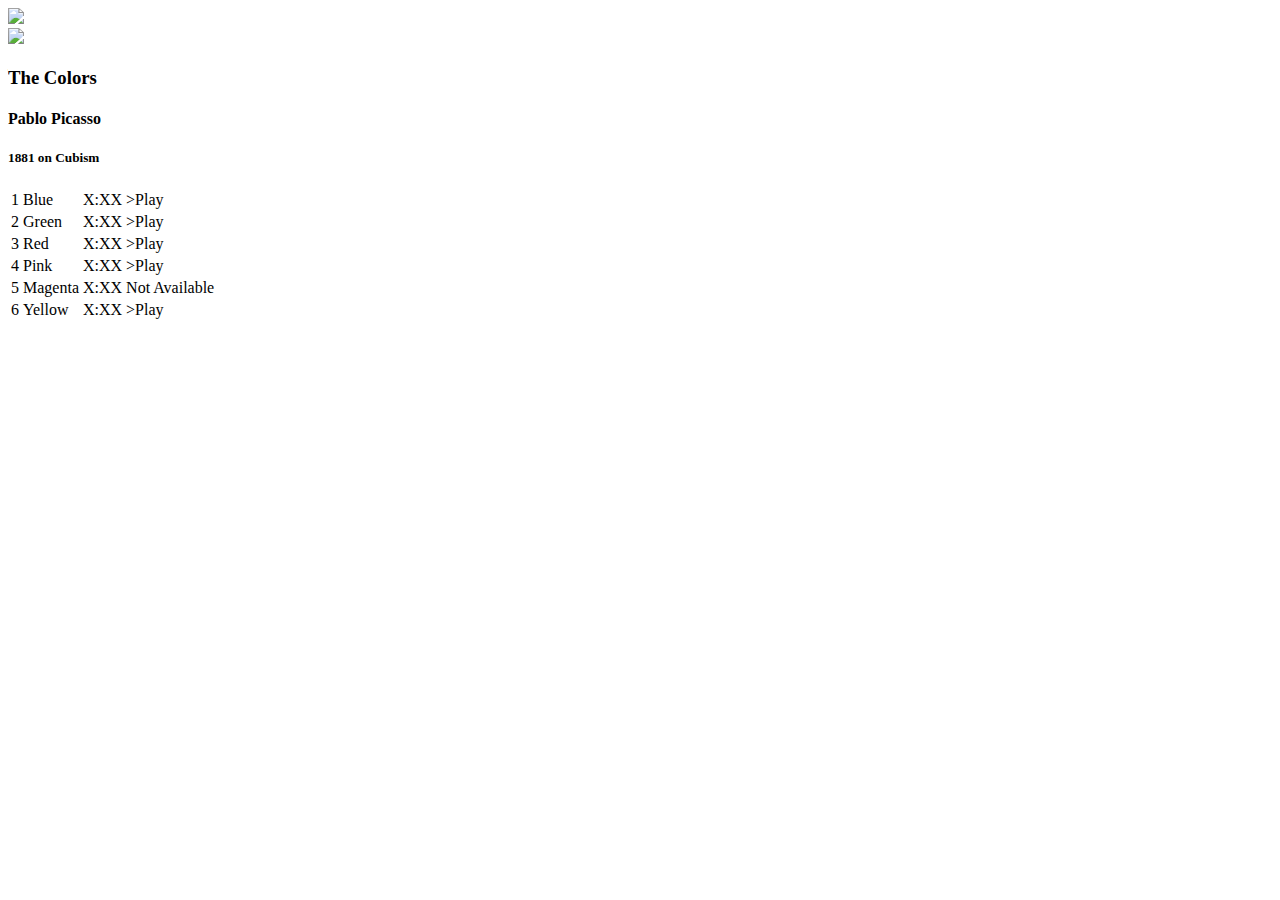
==== public/album.html @ 5d10bce6 "Added a column to the song table to indicate whether song is available." ====
<!DOCTYPE html>
 <html>
   <head>
     <title>Bloc Jams</title>
     <link rel="stylesheet" type="text/css" href="http://yui.yahooapis.com/3.17.1/build/cssreset/cssreset-min.css">
     <link href='http://fonts.googleapis.com/css?family=Open+Sans:400,800,600,700,300' rel='stylesheet' type='text/css'>
     <link rel="stylesheet" type="text/css" href="/stylesheets/app.css">
   </head>
   <body>
     <div class='nav-bar'> <!-- Nav Bar -->
       <img src="/images/blocjams.png">
     </div>

     <div class='album-container'>

      <div class-'album-header-container'> <!-- Album Header -->
        <div>
          <img src="/images/album-placeholder.png" />
        </div>

        <div class='album-information'> <!-- Album Information -->
          <h3> The Colors </h3>
          <h4> Pablo Picasso </h4>
          <h5> 1881 on Cubism </h5>
        </div>
      </div> <!-- album-header-container -->

      <div> <!-- song table -->
        <table class='album-song-listing'>
          <tr>
            <td> 1 </td>
            <td> Blue </td>
            <td> X:XX </td>
            <td> >Play </td>
          </tr>
          <tr>
            <td> 2 </td>
            <td> Green </td>
            <td> X:XX </td>
            <td> >Play </td>
          </tr>
          <tr>
             <td> 3 </td>
             <td> Red </td>
             <td> X:XX </td>
             <td> >Play </td>
          </tr>
          <tr>
             <td> 4 </td>
             <td> Pink </td>
             <td> X:XX </td>
             <td> >Play </td>
           </tr>
          <tr>
              <td> 5 </td>
              <td> Magenta </td>
              <td> X:XX </td>
              <td> Not Available </td>
          </tr>
          <tr>
              <td> 6 </td>
              <td> Yellow </td>
              <td> X:XX </td>
              <td> >Play </td>
          </tr>
        </table>
      </div> <!-- song table -->

    </div> <!-- album-container -->

   </body>
 </html>
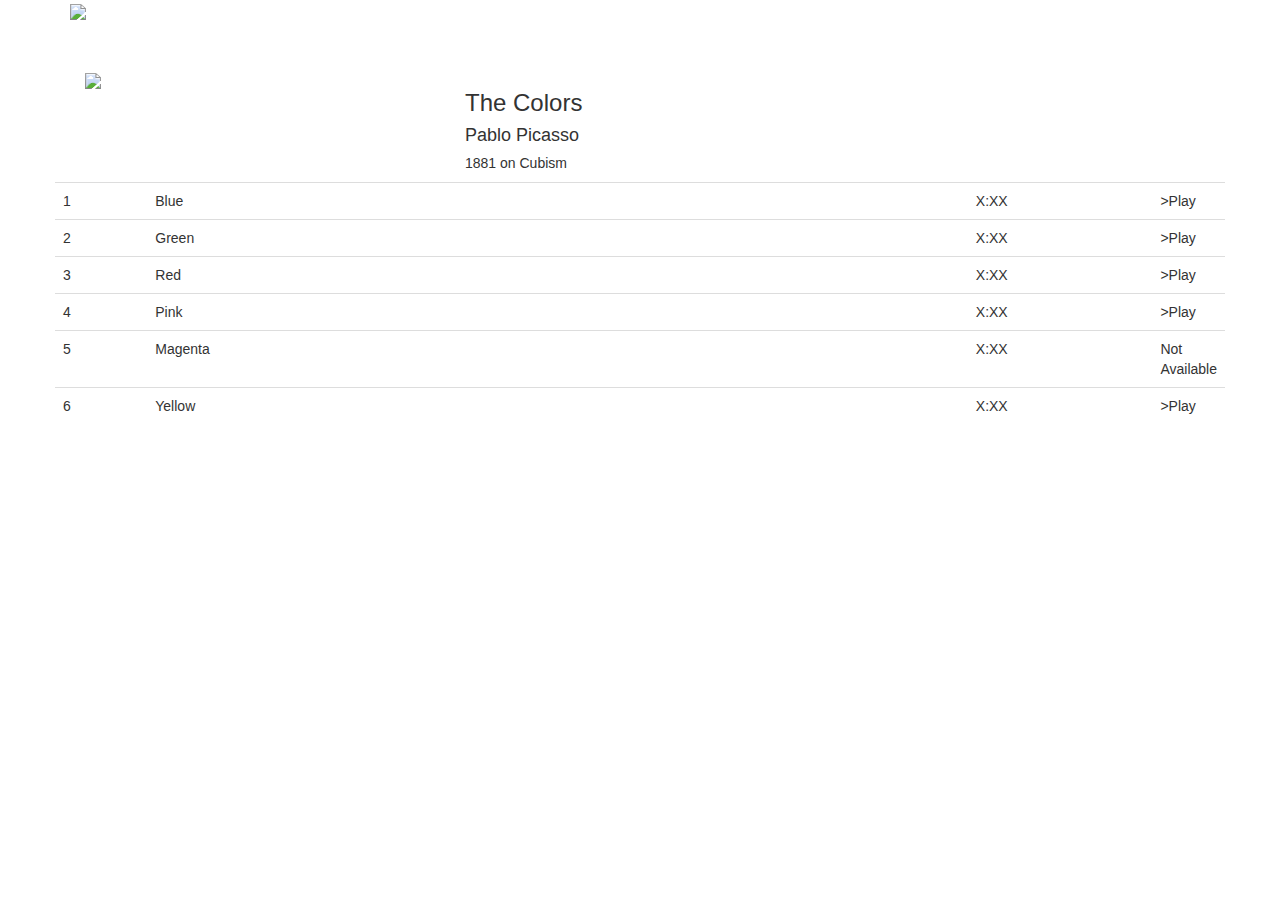
==== commit 8524bfc9: "Added bootstrap to index.html & album.html for grid & styles." ====
--- a/public/album.html
+++ b/public/album.html
@@ -1,67 +1,74 @@
 <!DOCTYPE html>
- <html>
+  <html>
    <head>
      <title>Bloc Jams</title>
      <link rel="stylesheet" type="text/css" href="http://yui.yahooapis.com/3.17.1/build/cssreset/cssreset-min.css">
      <link href='http://fonts.googleapis.com/css?family=Open+Sans:400,800,600,700,300' rel='stylesheet' type='text/css'>
+     <link rel="stylesheet" href="//netdna.bootstrapcdn.com/bootstrap/3.1.1/css/bootstrap.min.css">
      <link rel="stylesheet" type="text/css" href="/stylesheets/app.css">
-   </head>
-   <body>
-     <div class='nav-bar'> <!-- Nav Bar -->
-       <img src="/images/blocjams.png">
-     </div>
+  </head>
 
-     <div class='album-container'>
+  <body class='player'>
+    <nav class='player-header-nav navbar'>
+      <div class='container'>
+        <div class='navbar-header'>
+          <a class='logo navbar-left'>
+            <img src="/images/blocjams.png" />
+          </a>
+        </div>
+      </div>
+    </nav>
 
-      <div class-'album-header-container'> <!-- Album Header -->
-        <div>
+    <div class='album-container container'>
+      <div class-'album-header-container row'> <!-- Album Header -->
+        <div class='col-md-3'>
           <img src="/images/album-placeholder.png" />
         </div>
 
-        <div class='album-information'> <!-- Album Information -->
+        <div class='album-header-information col-md-8 col-md-push-1'> <!-- Album Information -->
           <h3> The Colors </h3>
           <h4> Pablo Picasso </h4>
           <h5> 1881 on Cubism </h5>
         </div>
       </div> <!-- album-header-container -->
 
-      <div> <!-- song table -->
-        <table class='album-song-listing'>
+      <div class='row'> <!-- song table -->
+        <table class='album-song-listing table'>
           <tr>
-            <td> 1 </td>
-            <td> Blue </td>
-            <td> X:XX </td>
-            <td> >Play </td>
+            <td class='col-md-1'> 1 </td>
+            <td class='col-md-9'> Blue </td>
+            <td class='col-md-2'> X:XX </td>
+            <td class='col-md-4'> >Play </td>
           </tr>
           <tr>
-            <td> 2 </td>
-            <td> Green </td>
-            <td> X:XX </td>
-            <td> >Play </td>
+            <td class='col-md-1'>  2 </td>
+            <td class='col-md-9'> Green </td>
+            <td class='col-md-2'> X:XX </td>
+            <td class='col-md-4'> >Play </td>
           </tr>
           <tr>
-             <td> 3 </td>
-             <td> Red </td>
-             <td> X:XX </td>
-             <td> >Play </td>
+             <td class='col-md-1'> 3 </td>
+             <td class='col-md-9'> Red </td>
+             <td class='col-md-2'> X:XX </td>
+             <td class='col-md-4'> >Play </td>
           </tr>
           <tr>
-             <td> 4 </td>
-             <td> Pink </td>
-             <td> X:XX </td>
-             <td> >Play </td>
+             <td class='col-md-1'> 4 </td>
+             <td class='col-md-9'> Pink </td>
+             <td class='col-md-2'> X:XX </td>
+             <td class='col-md-4'> >Play </td>
            </tr>
           <tr>
-              <td> 5 </td>
-              <td> Magenta </td>
-              <td> X:XX </td>
-              <td> Not Available </td>
+              <td class='col-md-1'> 5 </td>
+              <td class='col-md-9'> Magenta </td>
+              <td class='col-md-2'> X:XX </td>
+              <td class='col-md-4'> Not Available </td>
           </tr>
           <tr>
-              <td> 6 </td>
-              <td> Yellow </td>
-              <td> X:XX </td>
-              <td> >Play </td>
+              <td class='col-md-1'> 6 </td>
+              <td class='col-md-9'> Yellow </td>
+              <td class='col-md-2'> X:XX </td>
+              <td class='col-md-4'> >Play </td>
           </tr>
         </table>
       </div> <!-- song table -->
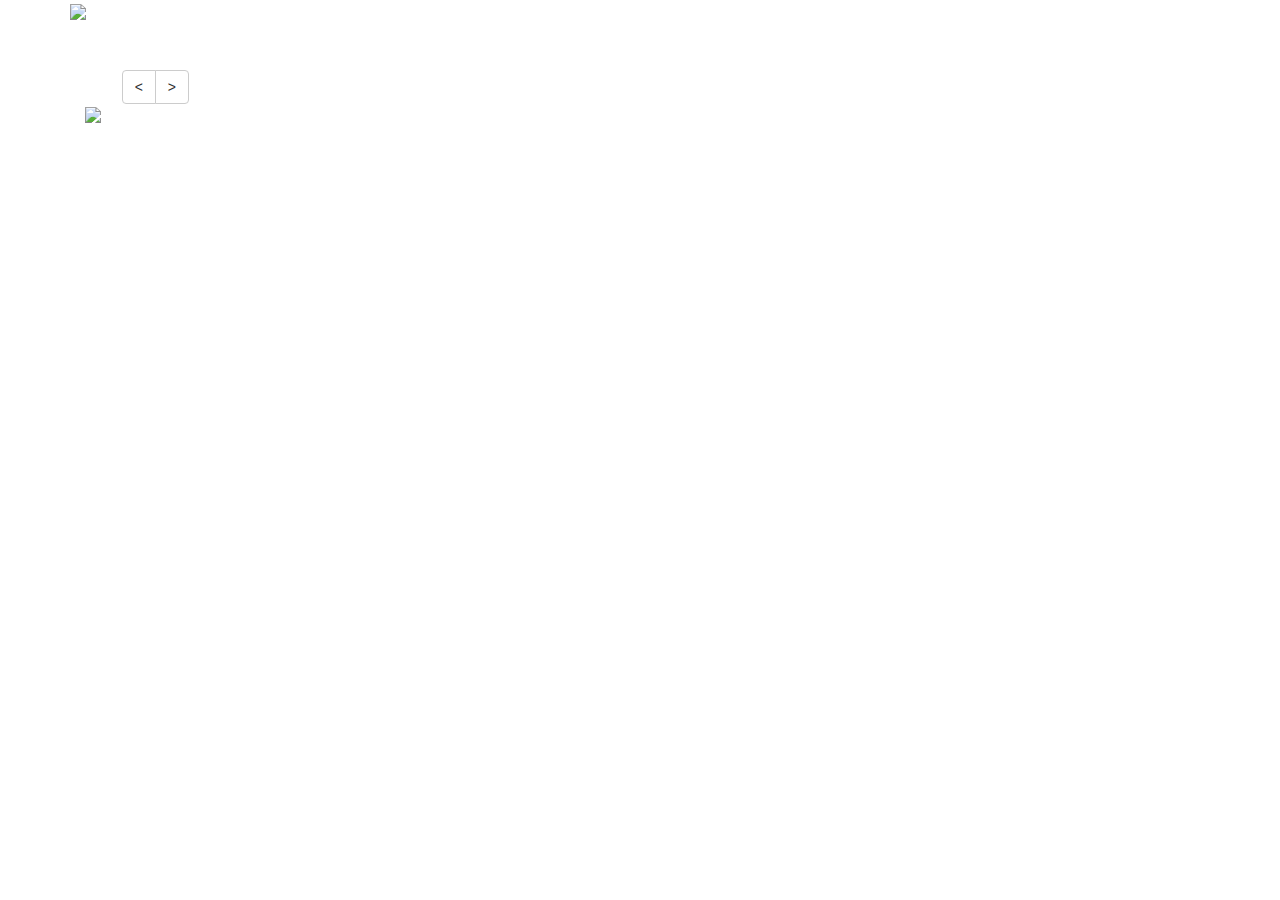
==== commit f919254b: "Used jQuery to populate album view." ====
--- a/public/album.html
+++ b/public/album.html
@@ -6,6 +6,11 @@
      <link href='http://fonts.googleapis.com/css?family=Open+Sans:400,800,600,700,300' rel='stylesheet' type='text/css'>
      <link rel="stylesheet" href="//netdna.bootstrapcdn.com/bootstrap/3.1.1/css/bootstrap.min.css">
      <link rel="stylesheet" type="text/css" href="/stylesheets/app.css">
+     <script src='//cdnjs.cloudflare.com/ajax/libs/jquery/2.1.1/jquery.min.js'></script>
+     <script src='/javascripts/app.js'></script>
+     <script>
+       require('scripts/app');
+     </script>
   </head>
 
   <body class='player'>
@@ -18,58 +23,25 @@
         </div>
       </div>
     </nav>
-
+    <div class='btn-group col-md-12 col-md-push-1'>
+      <button type="button" class="btn btn-default album-advance-buttons"><</button>
+      <button type="button" class="btn btn-default album-advance-buttons">></button>
+    </div>
     <div class='album-container container'>
       <div class-'album-header-container row'> <!-- Album Header -->
-        <div class='col-md-3'>
+        <div class='col-md-3 album-image'>
           <img src="/images/album-placeholder.png" />
         </div>
 
         <div class='album-header-information col-md-8 col-md-push-1'> <!-- Album Information -->
-          <h3> The Colors </h3>
-          <h4> Pablo Picasso </h4>
-          <h5> 1881 on Cubism </h5>
+          <h3 class='album-title'> </h3>
+          <h4 class='album-artist'> </h4>
+          <h5 class='album-meta-info'> </h5>
         </div>
       </div> <!-- album-header-container -->
 
       <div class='row'> <!-- song table -->
         <table class='album-song-listing table'>
-          <tr>
-            <td class='col-md-1'> 1 </td>
-            <td class='col-md-9'> Blue </td>
-            <td class='col-md-2'> X:XX </td>
-            <td class='col-md-4'> >Play </td>
-          </tr>
-          <tr>
-            <td class='col-md-1'>  2 </td>
-            <td class='col-md-9'> Green </td>
-            <td class='col-md-2'> X:XX </td>
-            <td class='col-md-4'> >Play </td>
-          </tr>
-          <tr>
-             <td class='col-md-1'> 3 </td>
-             <td class='col-md-9'> Red </td>
-             <td class='col-md-2'> X:XX </td>
-             <td class='col-md-4'> >Play </td>
-          </tr>
-          <tr>
-             <td class='col-md-1'> 4 </td>
-             <td class='col-md-9'> Pink </td>
-             <td class='col-md-2'> X:XX </td>
-             <td class='col-md-4'> >Play </td>
-           </tr>
-          <tr>
-              <td class='col-md-1'> 5 </td>
-              <td class='col-md-9'> Magenta </td>
-              <td class='col-md-2'> X:XX </td>
-              <td class='col-md-4'> Not Available </td>
-          </tr>
-          <tr>
-              <td class='col-md-1'> 6 </td>
-              <td class='col-md-9'> Yellow </td>
-              <td class='col-md-2'> X:XX </td>
-              <td class='col-md-4'> >Play </td>
-          </tr>
         </table>
       </div> <!-- song table -->
 
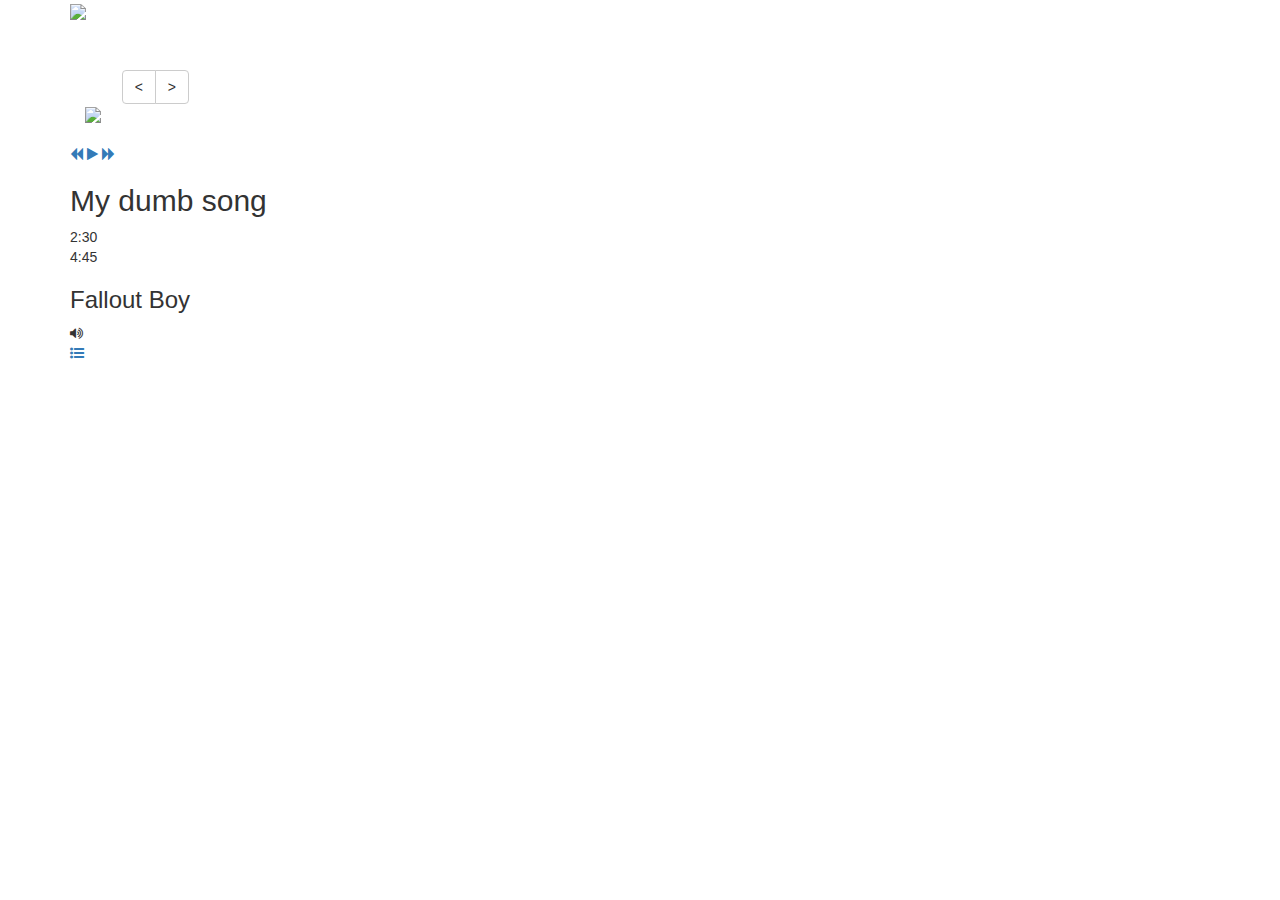
==== commit d1cbf3b1: "Added player bar to album view." ====
--- a/public/album.html
+++ b/public/album.html
@@ -5,6 +5,7 @@
      <link rel="stylesheet" type="text/css" href="http://yui.yahooapis.com/3.17.1/build/cssreset/cssreset-min.css">
      <link href='http://fonts.googleapis.com/css?family=Open+Sans:400,800,600,700,300' rel='stylesheet' type='text/css'>
      <link rel="stylesheet" href="//netdna.bootstrapcdn.com/bootstrap/3.1.1/css/bootstrap.min.css">
+     <link href="//netdna.bootstrapcdn.com/font-awesome/4.1.0/css/font-awesome.min.css" rel="stylesheet">
      <link rel="stylesheet" type="text/css" href="/stylesheets/app.css">
      <script src='//cdnjs.cloudflare.com/ajax/libs/jquery/2.1.1/jquery.min.js'></script>
      <script src='/javascripts/app.js'></script>
@@ -27,6 +28,7 @@
       <button type="button" class="btn btn-default album-advance-buttons"><</button>
       <button type="button" class="btn btn-default album-advance-buttons">></button>
     </div>
+
     <div class='album-container container'>
       <div class-'album-header-container row'> <!-- Album Header -->
         <div class='col-md-3 album-image'>
@@ -47,5 +49,50 @@
 
     </div> <!-- album-container -->
 
+   <div class='player-bar'>
+     <div class='container'>
+       <div class='play-controls player-bar-control-group left-controls'>
+         <a class='previous'>
+           <i class='fa fa-backward'></i>
+         </a>
+         <a class='play-pause'>
+           <i class='fa fa-play'></i>
+         </a>
+         <a class='next'>
+           <i class='fa fa-forward'></i>
+         </a>
+       </div>
+
+       <div class='currently-playing player-bar-control-group'>
+         <h2 class='song-name'>My dumb song</h2>
+         <div class='seek-control'>
+           <div class='seek-bar'>
+             <div class='fill'></div>
+             <div class='thumb'></div>
+           </div>
+           <div class='current-time'>2:30</div>
+           <div class='total-time'>4:45</div>
+         </div>
+         <h3 class='artist-name'>Fallout Boy</h3>
+       </div>
+
+       <div class='right-controls player-bar-control-group'>
+         <div class='volume' >
+           <i class='fa fa-volume-up'></i>
+           <div class='seek-bar'>
+             <div class='fill'></div>
+             <div class='thumb'></div>
+           </div>
+         </div>
+
+         <div class='queue-toggle'>
+           <a>
+             <i class='fa fa-list-ul'></i>
+           </a>
+         </div>
+       </div>
+     </div>
+   </div> <!-- player-bar -->
+
    </body>
  </html>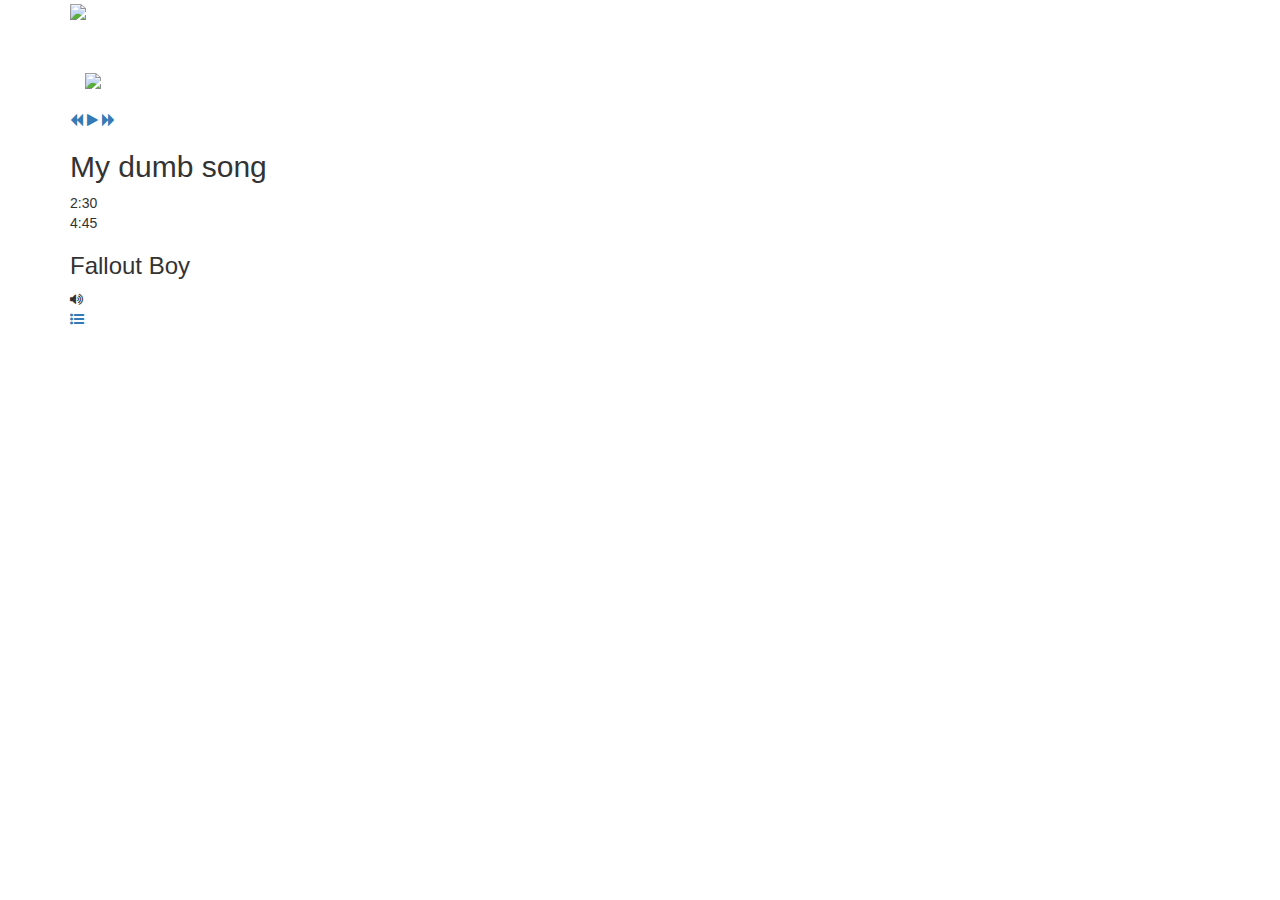
==== commit 16981690: "Added mouse events for player controls." ====
--- a/public/album.html
+++ b/public/album.html
@@ -24,10 +24,6 @@
         </div>
       </div>
     </nav>
-    <div class='btn-group col-md-12 col-md-push-1'>
-      <button type="button" class="btn btn-default album-advance-buttons"><</button>
-      <button type="button" class="btn btn-default album-advance-buttons">></button>
-    </div>
 
     <div class='album-container container'>
       <div class-'album-header-container row'> <!-- Album Header -->
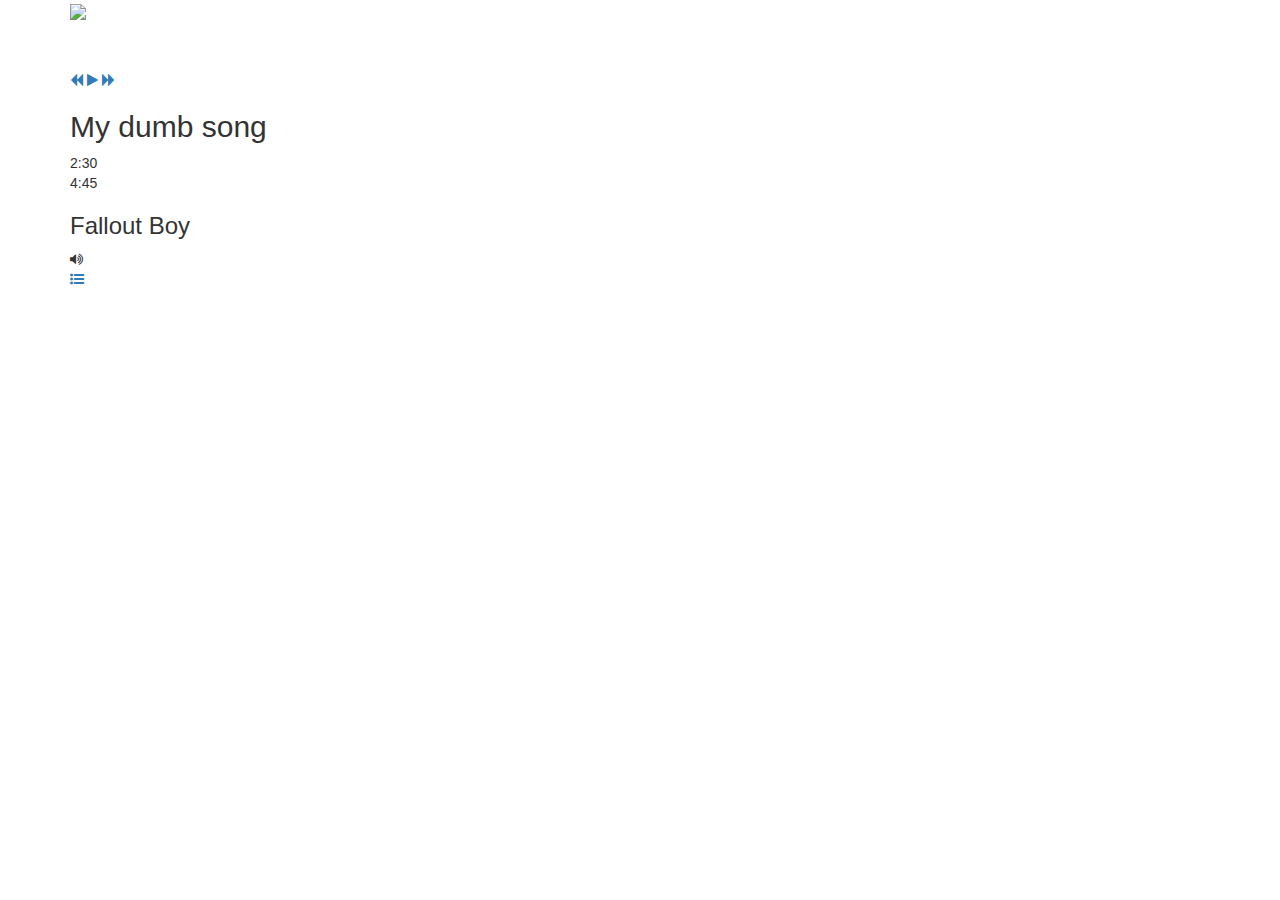
==== commit 63f8dac1: "Converted album view to Angular with zebra-striped song table." ====
--- a/public/album.html
+++ b/public/album.html
@@ -25,25 +25,6 @@
       </div>
     </nav>
 
-    <div class='album-container container'>
-      <div class-'album-header-container row'> <!-- Album Header -->
-        <div class='col-md-3 album-image'>
-          <img src="/images/album-placeholder.png" />
-        </div>
-
-        <div class='album-header-information col-md-8 col-md-push-1'> <!-- Album Information -->
-          <h3 class='album-title'> </h3>
-          <h4 class='album-artist'> </h4>
-          <h5 class='album-meta-info'> </h5>
-        </div>
-      </div> <!-- album-header-container -->
-
-      <div class='row'> <!-- song table -->
-        <table class='album-song-listing table'>
-        </table>
-      </div> <!-- song table -->
-
-    </div> <!-- album-container -->
 
    <div class='player-bar'>
      <div class='container'>
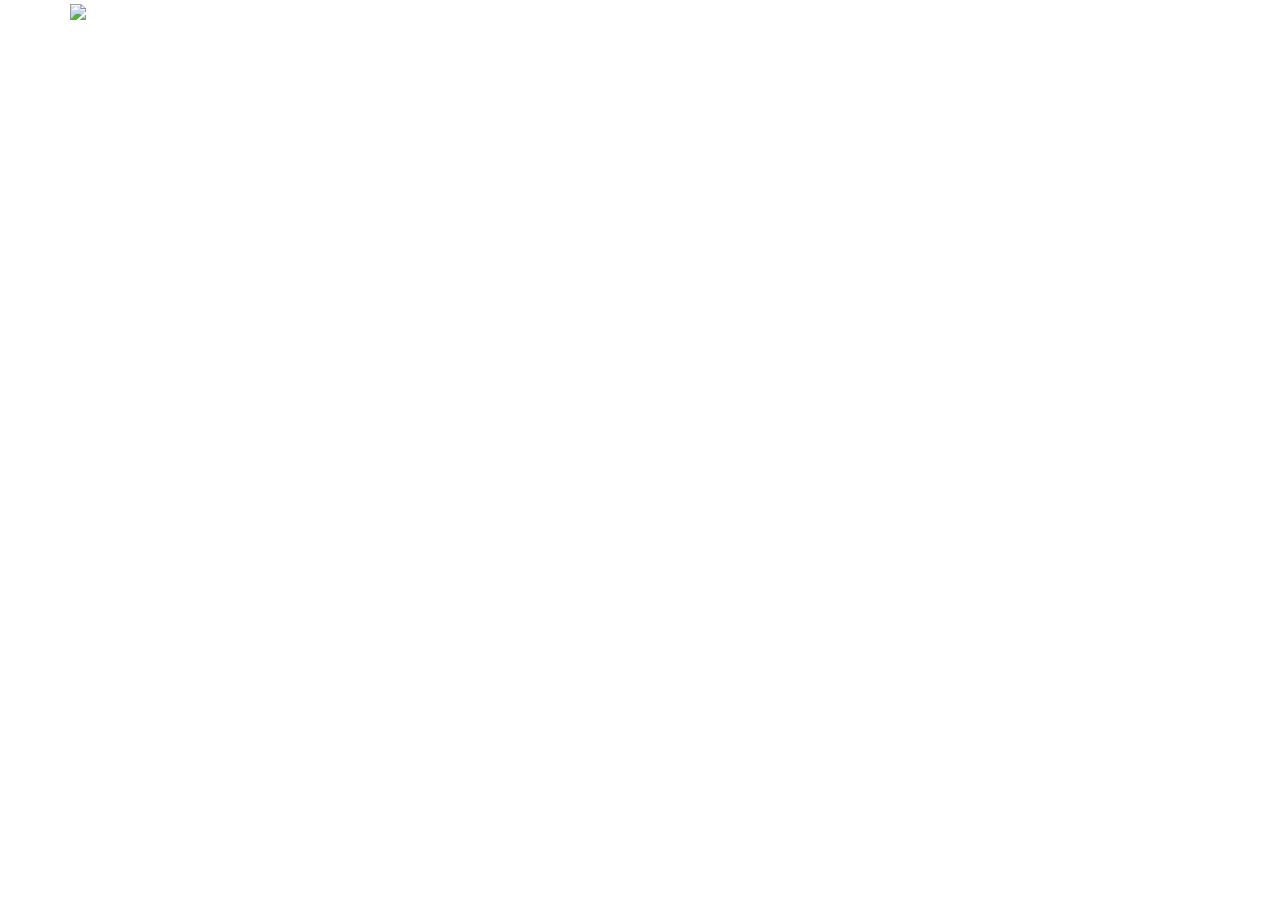
==== commit 3e7c78bf: "Added an angular player bar" ====
--- a/public/album.html
+++ b/public/album.html
@@ -26,50 +26,7 @@
     </nav>
 
 
-   <div class='player-bar'>
-     <div class='container'>
-       <div class='play-controls player-bar-control-group left-controls'>
-         <a class='previous'>
-           <i class='fa fa-backward'></i>
-         </a>
-         <a class='play-pause'>
-           <i class='fa fa-play'></i>
-         </a>
-         <a class='next'>
-           <i class='fa fa-forward'></i>
-         </a>
-       </div>
-
-       <div class='currently-playing player-bar-control-group'>
-         <h2 class='song-name'>My dumb song</h2>
-         <div class='seek-control'>
-           <div class='seek-bar'>
-             <div class='fill'></div>
-             <div class='thumb'></div>
-           </div>
-           <div class='current-time'>2:30</div>
-           <div class='total-time'>4:45</div>
-         </div>
-         <h3 class='artist-name'>Fallout Boy</h3>
-       </div>
-
-       <div class='right-controls player-bar-control-group'>
-         <div class='volume' >
-           <i class='fa fa-volume-up'></i>
-           <div class='seek-bar'>
-             <div class='fill'></div>
-             <div class='thumb'></div>
-           </div>
-         </div>
-
-         <div class='queue-toggle'>
-           <a>
-             <i class='fa fa-list-ul'></i>
-           </a>
-         </div>
-       </div>
-     </div>
-   </div> <!-- player-bar -->
+ 
 
    </body>
  </html>